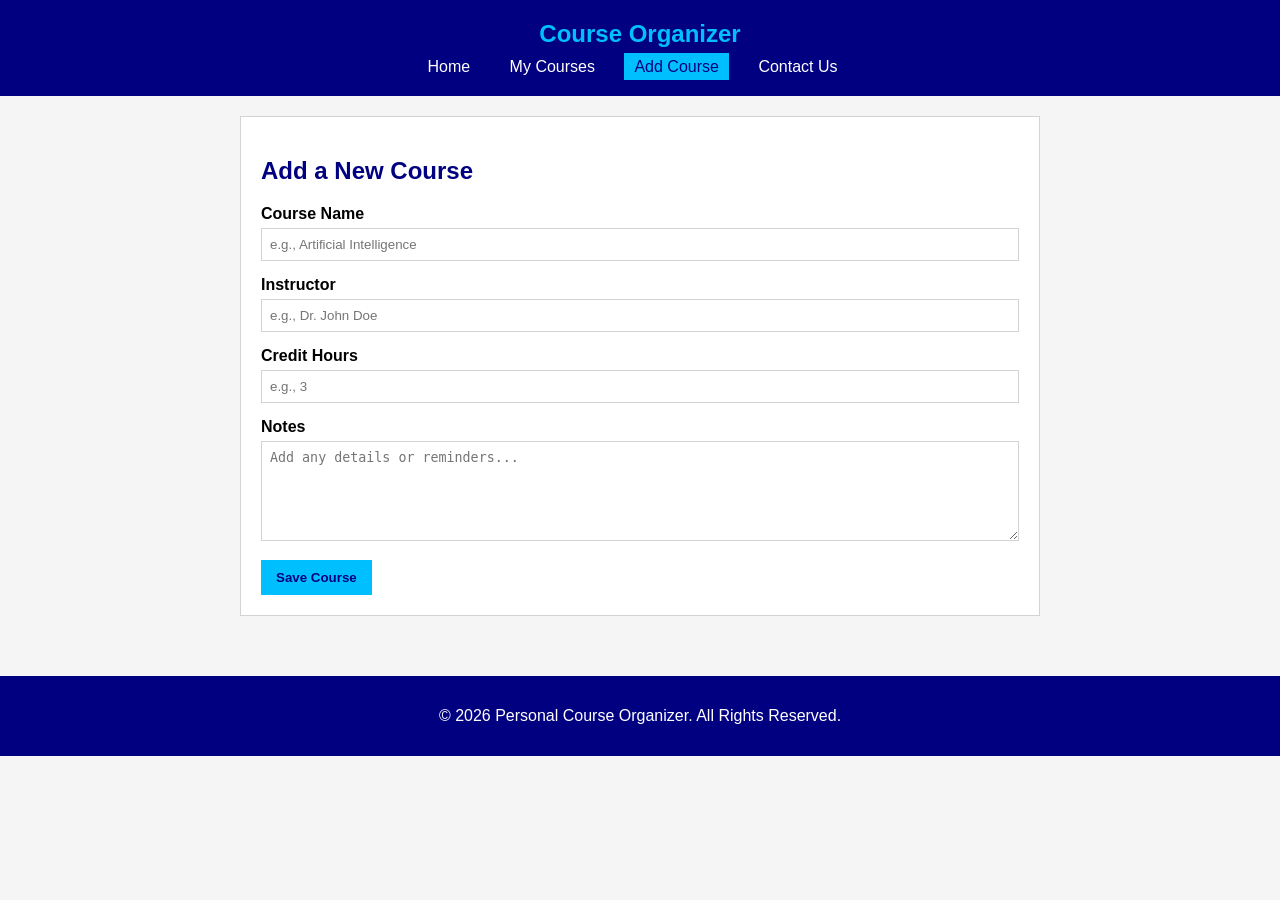
==== add-course.html @ 23d07902 "Add files via upload" ====
<!DOCTYPE html>
<html lang="en">
<head>
    <meta charset="UTF-8">
    <meta name="viewport" content="width=device-width, initial-scale=1.0">
    <title>Add Course</title>
    <link rel="stylesheet" href="style.css">
</head>
<body>

    <header>
        <nav>
            <a href="index.html" class="logo">Course Organizer</a>
            <ul class="nav-links">
                <li><a href="index.html">Home</a></li>
                <li><a href="courses.html">My Courses</a></li>
                <li><a href="add-course.html" class="active">Add Course</a></li>
                <li><a href="contact.html">Contact Us</a></li>
            </ul>
        </nav>
    </header>

    <main>
        <section>
            <h1 class="page-title">Add a New Course</h1>
            
            <form action="#" method="GET">
                <div class="form-group">
                    <label for="course-name">Course Name</label>
                    <input type="text" id="course-name" name="course-name" class="form-control" required placeholder="e.g., Artificial Intelligence">
                </div>
                
                <div class="form-group">
                    <label for="instructor">Instructor</label>
                    <input type="text" id="instructor" name="instructor" class="form-control" required placeholder="e.g., Dr. John Doe">
                </div>
                
                <div class="form-group">
                    <label for="credit-hours">Credit Hours</label>
                    <input type="number" id="credit-hours" name="credit-hours" class="form-control" min="1" max="10" required placeholder="e.g., 3">
                </div>
                
                <div class="form-group">
                    <label for="notes">Notes</label>
                    <textarea id="notes" name="notes" class="form-control" placeholder="Add any details or reminders..."></textarea>
                </div>
                
                <button type="submit" class="btn">Save Course</button>
            </form>
            
        </section>
    </main>

    <footer>
        <p>&copy; 2026 Personal Course Organizer. All Rights Reserved.</p>
    </footer>

</body>
</html>
---- style.css ----
body {
    font-family: Arial, sans-serif;
    background-color: whitesmoke;
    color: black;
    margin: 0;
    padding: 0;
}
header {
    background-color: navy;
    padding: 20px;
    text-align: center;
}
nav a.logo {
    color: deepskyblue;
    font-size: 24px;
    font-weight: bold;
    text-decoration: none;
    display: block;
    margin-bottom: 10px;
}
ul.nav-links {
    list-style-type: none;
    padding: 0;
    margin: 0;
}
ul.nav-links li {
    display: inline;
    margin-right: 15px;
}
ul.nav-links a {
    color: white;
    text-decoration: none;
    padding: 5px 10px;
}
ul.nav-links a:hover,
ul.nav-links a.active {
    background-color: deepskyblue;
    color: navy;
}
main {
    padding: 20px;
    max-width: 800px;
    margin: 0 auto;
}

section {
    background-color: white;
    padding: 20px;
    border: 1px solid lightgrey;
    margin-bottom: 20px;
}

h1 {
    color: navy;
}
table {
    width: 100%;
    border-collapse: collapse;
}

table, th, td {
    border: 1px solid navy;
}

th, td {
    padding: 10px;
    text-align: left;
}

th {
    background-color: navy;
    color: white;
}

tr:hover {
    background-color: lightblue;
}
.form-group {
    margin-bottom: 15px;
}

label {
    display: block;
    margin-bottom: 5px;
    font-weight: bold;
}

input[type="text"],
input[type="email"],
input[type="number"],
textarea {
    width: 100%;
    padding: 8px;
    border: 1px solid lightgrey;
    box-sizing: border-box;
}

textarea {
    height: 100px;
}

.btn {
    background-color: deepskyblue;
    color: navy;
    padding: 10px 15px;
    border: none;
    font-weight: bold;
    cursor: pointer;
}

.btn:hover {
    background-color: navy;
    color: white;
}
footer {
    text-align: center;
    padding: 15px;
    background-color: navy;
    color: white;
    margin-top: 20px;
}
@media screen and (max-width: 600px) {
    ul.nav-links li {
        display: block;
        margin: 10px 0;
    }
    
    .table-container {
        overflow-x: auto;
    }

    main {
        padding: 10px;
    }
    
    section {
        padding: 15px;
    }
}
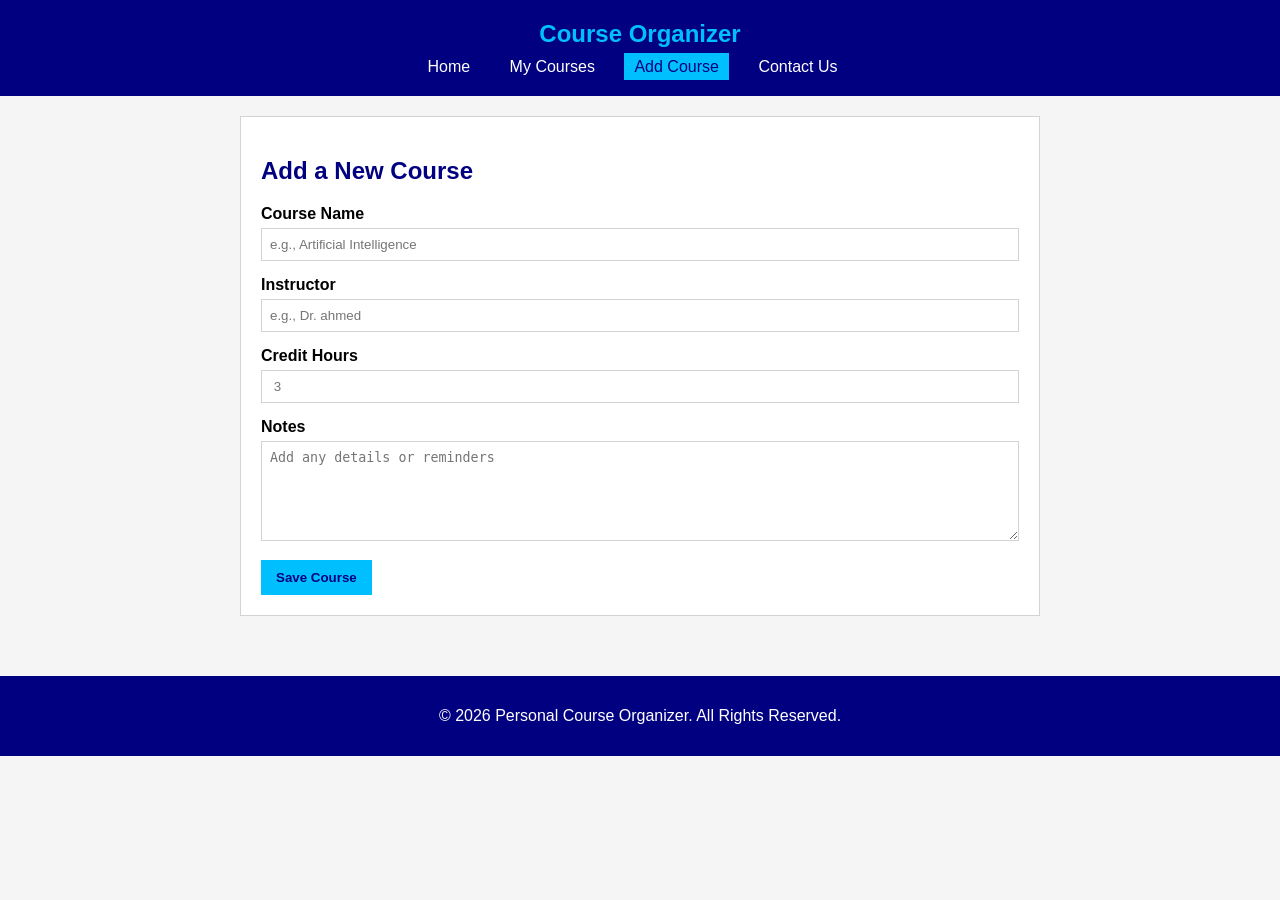
==== commit 661807bc: "Modify input placeholders in add-course.html Updated placeholder text for instructor, credit hours, " ====
--- a/add-course.html
+++ b/add-course.html
@@ -32,17 +32,17 @@
                 
                 <div class="form-group">
                     <label for="instructor">Instructor</label>
-                    <input type="text" id="instructor" name="instructor" class="form-control" required placeholder="e.g., Dr. John Doe">
+                    <input type="text" id="instructor" name="instructor" class="form-control" required placeholder="e.g., Dr. ahmed">
                 </div>
                 
                 <div class="form-group">
                     <label for="credit-hours">Credit Hours</label>
-                    <input type="number" id="credit-hours" name="credit-hours" class="form-control" min="1" max="10" required placeholder="e.g., 3">
+                    <input type="number" id="credit-hours" name="credit-hours" class="form-control" min="1" max="10" required placeholder=" 3">
                 </div>
                 
                 <div class="form-group">
                     <label for="notes">Notes</label>
-                    <textarea id="notes" name="notes" class="form-control" placeholder="Add any details or reminders..."></textarea>
+                    <textarea id="notes" name="notes" class="form-control" placeholder="Add any details or reminders"></textarea>
                 </div>
                 
                 <button type="submit" class="btn">Save Course</button>
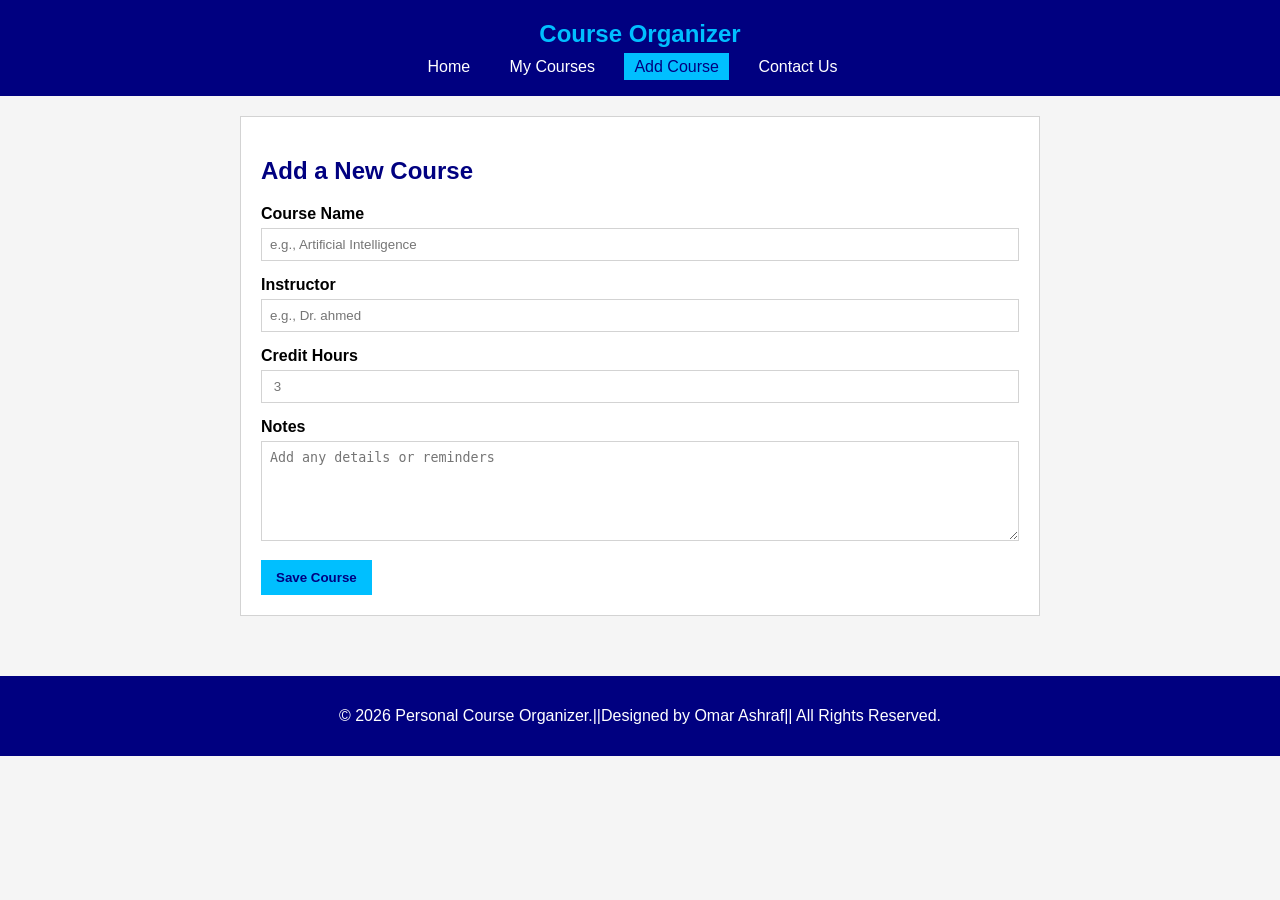
==== commit 82913a97: "Update footer text with designer credit" ====
--- a/add-course.html
+++ b/add-course.html
@@ -52,7 +52,7 @@
     </main>
 
     <footer>
-        <p>&copy; 2026 Personal Course Organizer. All Rights Reserved.</p>
+        <p>&copy; 2026 Personal Course Organizer.||Designed by Omar Ashraf|| All Rights Reserved.</p>
     </footer>
 
 </body>
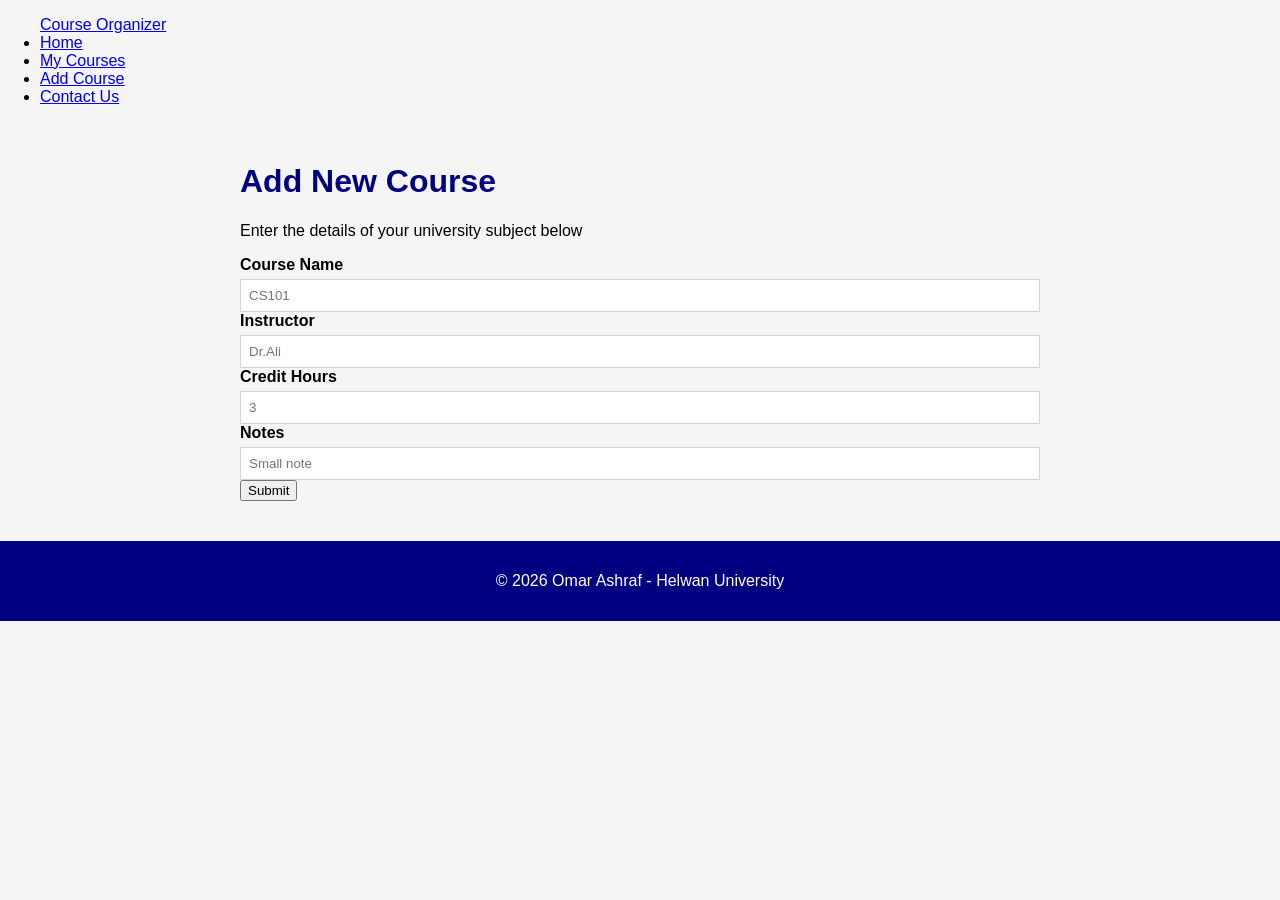
==== commit 66cc7603: "Revamp Add Course form and navigation structure Updated the course addition form layout and labels." ====
--- a/add-course.html
+++ b/add-course.html
@@ -7,53 +7,40 @@
     <link rel="stylesheet" href="style.css">
 </head>
 <body>
-
-    <header>
-        <nav>
-            <a href="index.html" class="logo">Course Organizer</a>
-            <ul class="nav-links">
-                <li><a href="index.html">Home</a></li>
+    <nav>
+            <ul>
+                <a href="index.html" class="site_title">Course Organizer</a>
+                <!-- active bec when we are in home still marked-->
+                <li><a href="index.html" >Home</a></li>
                 <li><a href="courses.html">My Courses</a></li>
                 <li><a href="add-course.html" class="active">Add Course</a></li>
                 <li><a href="contact.html">Contact Us</a></li>
             </ul>
-        </nav>
-    </header>
+    </nav>
 
     <main>
-        <section>
-            <h1 class="page-title">Add a New Course</h1>
-            
-            <form action="#" method="GET">
-                <div class="form-group">
-                    <label for="course-name">Course Name</label>
-                    <input type="text" id="course-name" name="course-name" class="form-control" required placeholder="e.g., Artificial Intelligence">
-                </div>
-                
-                <div class="form-group">
-                    <label for="instructor">Instructor</label>
-                    <input type="text" id="instructor" name="instructor" class="form-control" required placeholder="e.g., Dr. ahmed">
-                </div>
-                
-                <div class="form-group">
-                    <label for="credit-hours">Credit Hours</label>
-                    <input type="number" id="credit-hours" name="credit-hours" class="form-control" min="1" max="10" required placeholder=" 3">
-                </div>
-                
-                <div class="form-group">
-                    <label for="notes">Notes</label>
-                    <textarea id="notes" name="notes" class="form-control" placeholder="Add any details or reminders"></textarea>
-                </div>
-                
-                <button type="submit" class="btn">Save Course</button>
+            <h1>Add New Course</h1>
+            <p>Enter the details of your university subject below</p>
+            <form method = get>
+                <label for=name>Course Name</label>
+                <input type="text" id="name" placeholder="CS101" required>
+
+                <label for="instructor">Instructor</label>
+                <input type="text" id="instructor" placeholder="Dr.Ali" required>
+
+                <label for="hours">Credit Hours</label>
+                <input type="number" id="hours" placeholder="3">
+
+                <label for="notes">Notes</label>
+                <input type="text" id="notes" placeholder="Small note">
+
+                <input type="submit" class="pla"></input>
+                    
             </form>
-            
-        </section>
+        
     </main>
-
     <footer>
-        <p>&copy; 2026 Personal Course Organizer.||Designed by Omar Ashraf|| All Rights Reserved.</p>
+        <p>&copy; 2026 Omar Ashraf - Helwan University</p>
     </footer>
-
 </body>
 </html>
